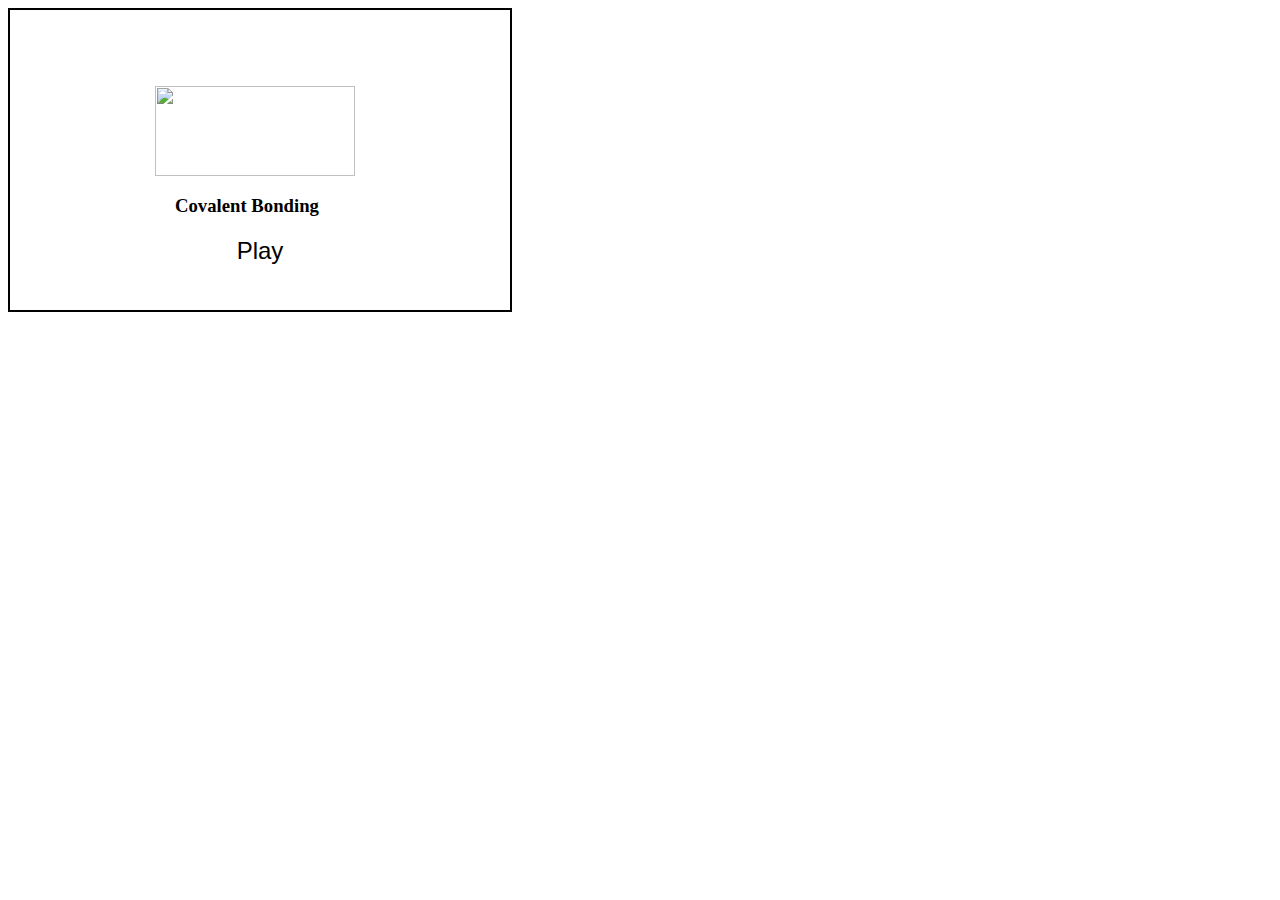
==== index.html @ 6487b265 "firstcommit" ====
<!doctype html>
<html>

<head>
  <meta charset="UTF-8">
  <link rel="stylesheet" href="style.css">
  <script src="http://kit.fontawesome.com/05f839182c.js" crossorigin="anonymous"></script>
</head>

<body>

  <div class="main">
    <p id="icon"><i class="w3-jumbo w3-spin fa fa-home"></i></p>
    
     
    <img id="main1" src="http://cimg1.ck12.org/datastreams/f-d%3Aa15e3c04e436f4cf2f74de30442f8f79ec0bb346cda466196ac1e790%2BIMAGE%2BIMAGE.1">
    <h3 id="text">Covalent Bonding</h3>
    <a href="index1.html"><button id="button" style="font-size:24px">Play <i class="fa fa-play-circle"></i></button></a>
   

 
</div>


</body>
</html>
---- style.css ----
.main {
    border: 2px solid black;
    height:300px;
    width:500px;
    display: flex;
    flex-direction: column;
    justify-content: center;
  }
  .secondary {
    border: 3px solid black;
    height: 300px;
    width:500px;
  
  }
  #main1{
    height: 90px;
    width: 200px;
    padding-left: 145px;
    
    
   
  }
  #text{
    padding-left: 165px;
   
  }
  #icon {
    display: flex;
    flex-direction: row-reverse;
  }
  #button{
    margin-left:35%;
    width: 150px;
    background-color: white ;
    border: none;
    cursor: pointer;
  }
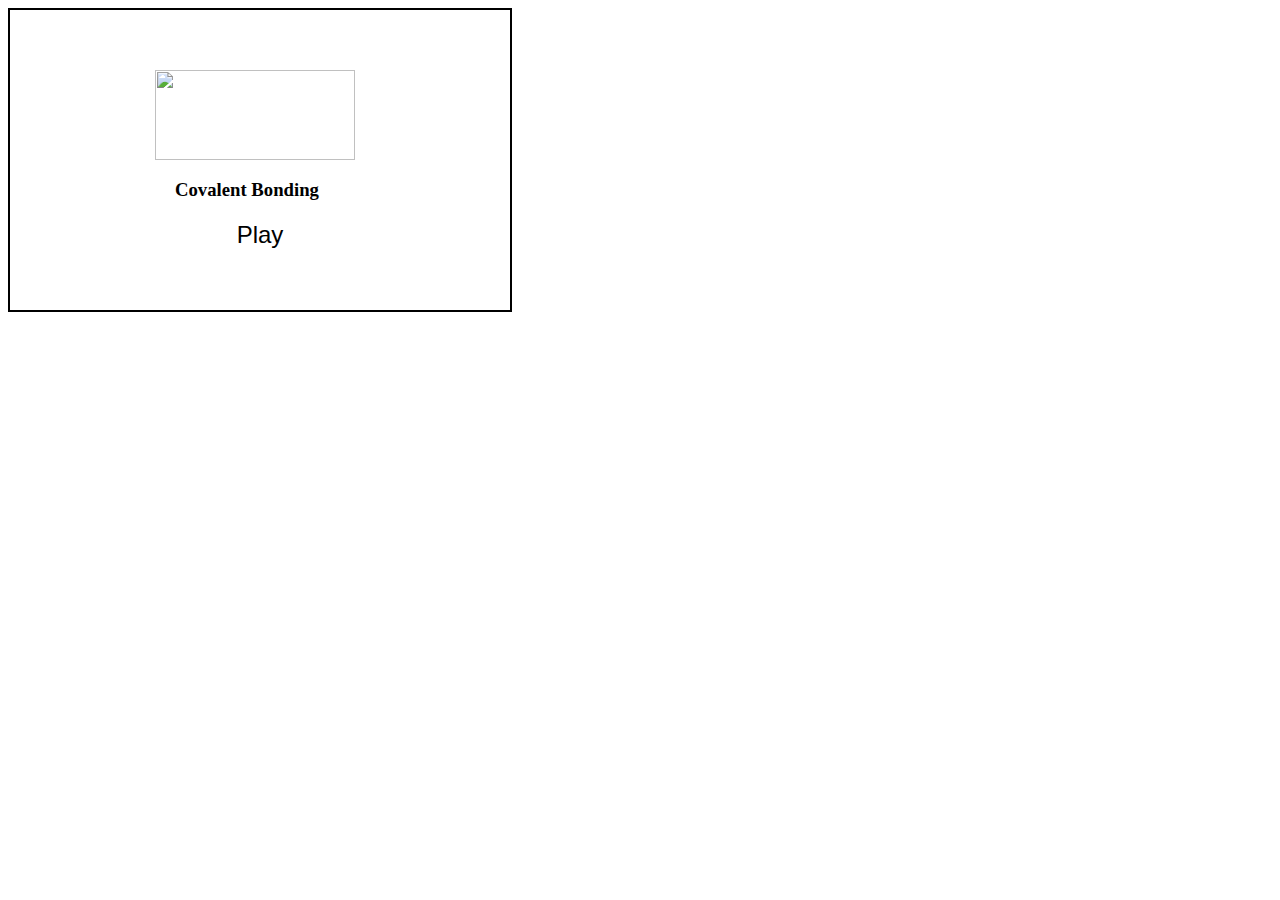
==== commit 1d272513: "Update index.html" ====
--- a/index.html
+++ b/index.html
@@ -10,7 +10,7 @@
 <body>
 
   <div class="main">
-    <p id="icon"><i class="w3-jumbo w3-spin fa fa-home"></i></p>
+    <i id="icon" class="w3-jumbo w3-spin fa fa-home"></i>
     
      
     <img id="main1" src="http://cimg1.ck12.org/datastreams/f-d%3Aa15e3c04e436f4cf2f74de30442f8f79ec0bb346cda466196ac1e790%2BIMAGE%2BIMAGE.1">
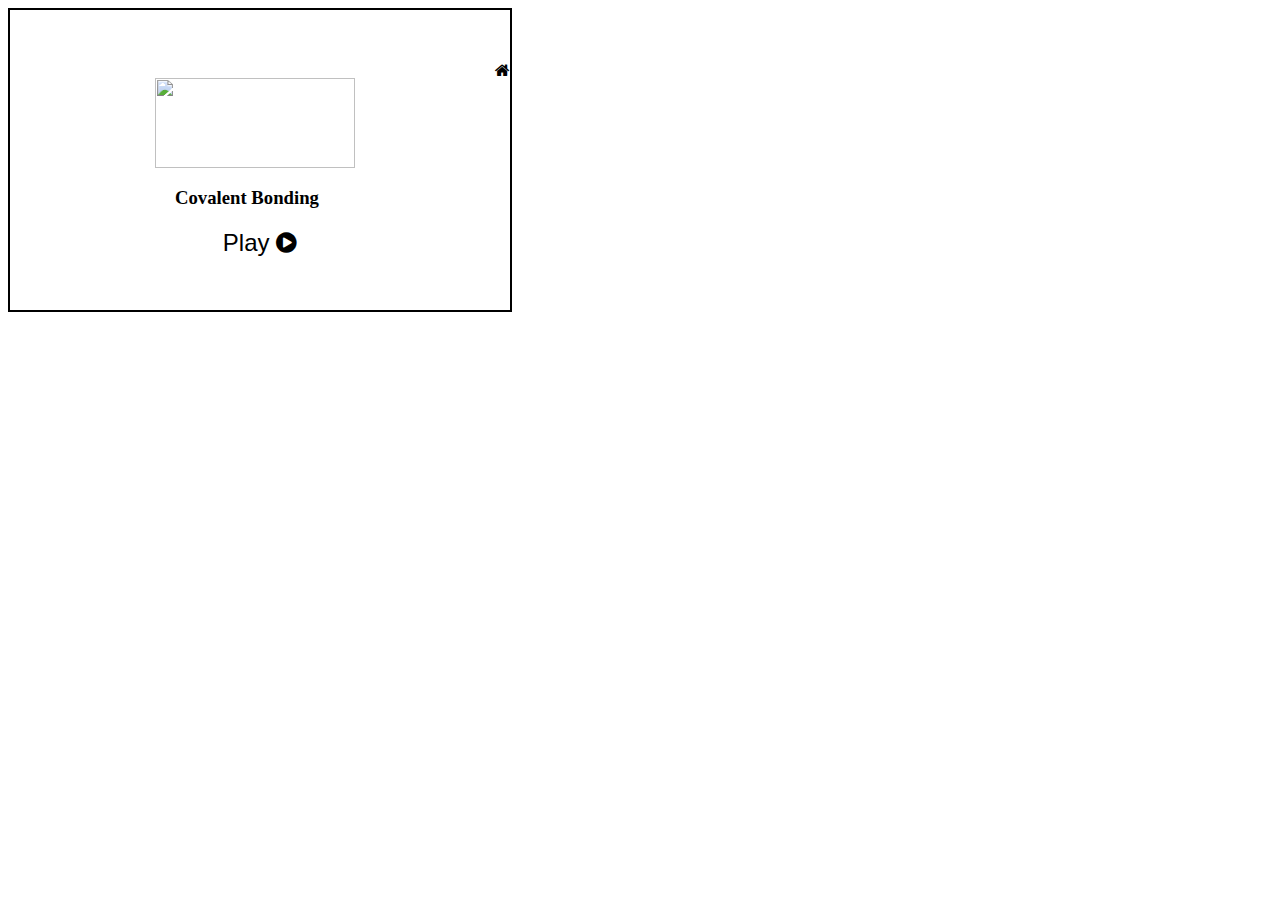
==== commit 4bac07b7: "Update index.html" ====
--- a/index.html
+++ b/index.html
@@ -5,6 +5,7 @@
   <meta charset="UTF-8">
   <link rel="stylesheet" href="style.css">
   <script src="http://kit.fontawesome.com/05f839182c.js" crossorigin="anonymous"></script>
+  <link rel="stylesheet" href="https://cdnjs.cloudflare.com/ajax/libs/font-awesome/4.7.0/css/font-awesome.min.css">
 </head>
 
 <body>
